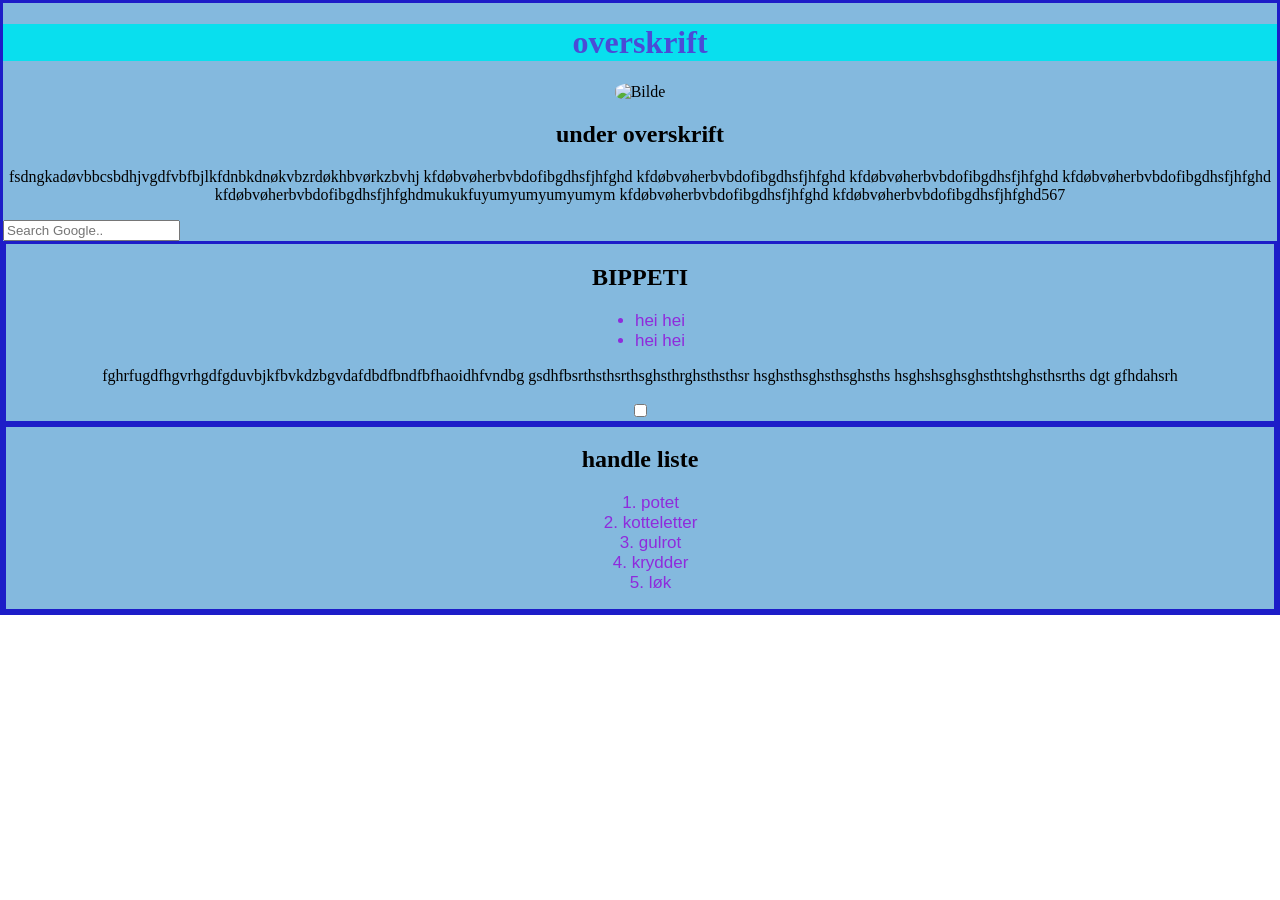
==== uke 1/oppgave  uke 1/index.html @ c0b6788e "oppdatert, endringer" ====
<!DOCTYPE html>
<html lang="en">
<head>
    <meta charset="UTF-8">
    <meta name="viewport" content="width=device-width, initial-scale=1.0">
    <title>første side</title>
    <link rel="stylesheet" href="style.css">

    <style>
        li {
            color:rgba(145, 16, 219, 0.84);
            font-family:
                 roboto, sans-serif;
            font-size: 17px;
            background-color: rgb(132, 185, 222);
        }
        button {
            display: none;
        }
        body {
            margin: 0;
            padding: 0;
        }
        
        
       
        
        </style>
  <!--margin-top: 15px; border-radius: 9px; max-width: 100%; gjorde at bilde ble kuttet på toppen-->
  <!-- i suprisetroll, object-fit cover kutter hodet i fullscreen. fiks= contain-->
  <!-- gvordan bytte farge på knapp?-->
  <!-- hvordan skrive sånn her tekst inne i style?-->
</head>
<body>

    <div class="card">
    <H1 style="color: rgb(75, 75, 214); background-color: rgb(9, 223, 238);">overskrift</H1>
         <img
       id="bilde"
       src="https://shared.akamai.steamstatic.com/store_item_assets/steam/apps/892970/page_bg_raw.jpg?t=1791544831" alt="Bilde">
       
    <h2>under overskrift</h2>
    <p>
        fsdngkadøvbbcsbdhjvgdfvbfbjlkfdnbkdnøkvbzrdøkhbvørkzbvhj
        kfdøbvøherbvbdofibgdhsfjhfghd
        kfdøbvøherbvbdofibgdhsfjhfghd
        kfdøbvøherbvbdofibgdhsfjhfghd
        kfdøbvøherbvbdofibgdhsfjhfghd
        kfdøbvøherbvbdofibgdhsfjhfghdmukukfuyumyumyumyumym
        kfdøbvøherbvbdofibgdhsfjhfghd
        kfdøbvøherbvbdofibgdhsfjhfghd567
    </p>

    <div class="googlesearch">
     <a class="active" href="#home"></a>
     <a href="#about"></a>
    

    <form action="https://google.com" method="get" class="search-form" target="blank">
    <input type="text" name="q" placeholder="Search Google..">
    <button>GO</button>
    </form>
    </div>  

   

    <!-- feil 1(fikset)hvordan får dotten i midten? gjøres i CSS, <ul>-->
    <!-- bildelink, scaler ikke fult opp, -->
    
        <div class="wall">
     <H2>BIPPETI</H2>
     <ul>
        <li>hei hei</li>
        <li>hei hei</li>
        </ul>
        <p>fghrfugdfhgvrhgdfgduvbjkfbvkdzbgvdafdbdfbndfbfhaoidhfvndbg
            gsdhfbsrthsthsrthsghsthrghsthsthsr
            hsghsthsghsthsghsths
            hsghshsghsghsthtshghsthsrths dgt gfhdahsrh 
        </p>
        <input type="checkbox" id="togglecheckbox">
        <button id="trykkpåknapp">klikk klikk</button>
        <img id="suprisetroll" src="https://static.wikia.nocookie.net/valheim/images/4/43/Screenshot_2021-05-18_9.27.56_AM.png/revision/latest/smart/width/250/height/250?cb=20210518132953" alt="suprisetroll">
    </div>
   


    <!--feil2(fikset) hvordan få rangeringen i midten? gjøres i CSS, <ol>-->
    <div class="list">
    <h2>handle liste</h2>
    <ol>
        <li>potet</li>
        <li>kotteletter</li>
        <li>gulrot</li>
        <li>krydder</li>
        <li>løk</li>
    </ol>
    </div>

    <!--  feil 3(fikset)knappen blir borte selv når den er huket av når jeg reloader siden: (lag en if regel at den sjekker scriptet når siden reloads)-->
    <script>
        const checkbox = document.getElementById('togglecheckbox');
        const button = document.getElementById('trykkpåknapp');
        checkbox.addEventListener ('change', function() {
            if (this.checked) {
                button.style.display = 'inline-block';
            }
            else{
                button.style.display = 'none';
            }
        });
    <!-- feil3 fiks her-->
        if (checkbox.checked) {
            button.style.display = 'inline-block';
        }
        
        const bildeknapp = document.getElementById('trykkpåknapp');
        const suprisetroll = document.getElementById('suprisetroll');

        bildeknapp.addEventListener('click', function() {
            if (suprisetroll.style.display === 'block') {
                suprisetroll.style.display = 'none';
        } else {
                suprisetroll.style.display = 'block';
        }
        });
    </script>
 
     
     
</body>
</html>
---- uke 1/oppgave  uke 1/style.css ----
#bilde{ width:300px;height: 170px; border-radius:40%}

    .card{border: 0.1cm solid rgb(29, 29, 200);
            text-align: center;
            background-color: rgb(132, 185, 222);
        }

    .wall{border: 0.1cm solid rgb(29, 29, 200);
            text-align: center;
            background-color: rgb(132, 185, 222);
        }

    .list{border: 0.1cm solid rgb(29, 29, 200);
            text-align: center;
            background-color: rgb(132, 185, 222);
        }

    ol {
        display: flex;
        flex-direction: column;
        align-items: center;
    }

    ul {
        display: flex;
        flex-direction: column;
        align-items: center;
    }
  
    .googlesearch {
        background-color: rgb(132, 185, 222);
        overflow: hidden;
        display: flex;
        align-items: center;
    }
    button:hover {
        opacity: 0.5;
    }
    
    
    #suprisetroll {
            display:none;
            position: fixed;
            top: 0;
            left: 0;
            width: 100%;
            height: 100%;
            object-fit: fill;
            z-index: 9999;  
        }
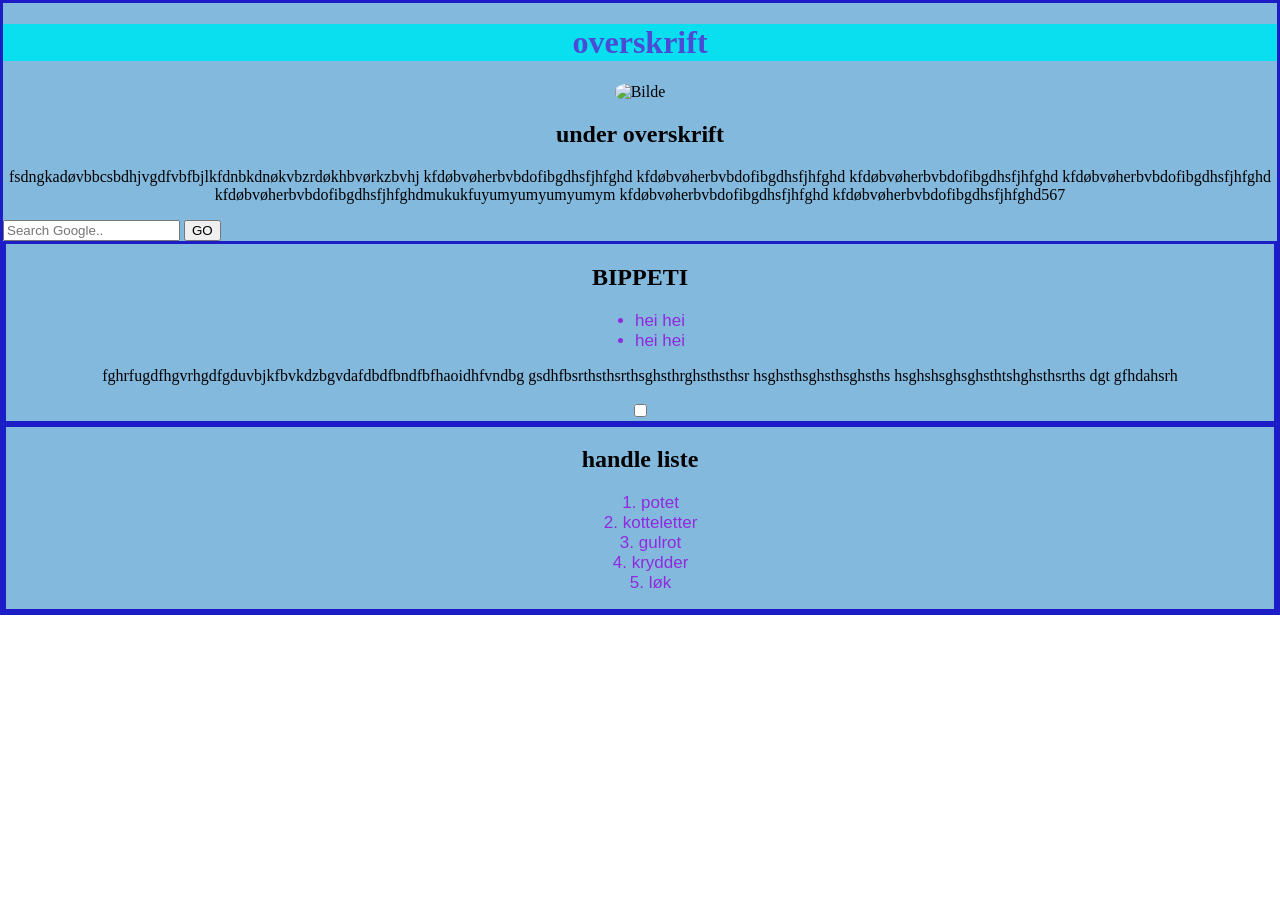
==== commit dc451498: "oppgave uke 2, og litt uke 1" ====
--- a/uke 1/oppgave  uke 1/index.html
+++ b/uke 1/oppgave  uke 1/index.html
@@ -14,18 +14,18 @@
             font-size: 17px;
             background-color: rgb(132, 185, 222);
         }
-        button {
+       
+        #trykkpåknapp {
             display: none;
         }
         body {
             margin: 0;
             padding: 0;
         }
+        -->
         
-        
-       
-        
-        </style>
+       </style>
+       <!-- feil 4 var at button betydde alle knapper, endret til #trykkpåknapp for å velge bare denne knappen-->
   <!--margin-top: 15px; border-radius: 9px; max-width: 100%; gjorde at bilde ble kuttet på toppen-->
   <!-- i suprisetroll, object-fit cover kutter hodet i fullscreen. fiks= contain-->
   <!-- gvordan bytte farge på knapp?-->
@@ -34,7 +34,7 @@
 <body>
 
     <div class="card">
-    <H1 style="color: rgb(75, 75, 214); background-color: rgb(9, 223, 238);">overskrift</H1>
+    <h1 style="color: rgb(75, 75, 214); background-color: rgb(9, 223, 238);">overskrift</H1>
          <img
        id="bilde"
        src="https://shared.akamai.steamstatic.com/store_item_assets/steam/apps/892970/page_bg_raw.jpg?t=1791544831" alt="Bilde">
@@ -55,8 +55,9 @@
      <a class="active" href="#home"></a>
      <a href="#about"></a>
     
-
-    <form action="https://google.com" method="get" class="search-form" target="blank">
+<!-- denne GO knappen er blitt borte når jeg endret til Onchange, oninput, onclick. feil: endret til at alle kanpper skjules ikke bare klikk klikk-->
+<!--fiks feil 4 er oppe i style: -->    
+<form action="https://google.com" method="get" class="search-form" target="blank">
     <input type="text" name="q" placeholder="Search Google..">
     <button>GO</button>
     </form>
@@ -68,7 +69,7 @@
     <!-- bildelink, scaler ikke fult opp, -->
     
         <div class="wall">
-     <H2>BIPPETI</H2>
+     <h2>BIPPETI</H2>
      <ul>
         <li>hei hei</li>
         <li>hei hei</li>
@@ -98,35 +99,50 @@
     </div>
 
     <!--  feil 3(fikset)knappen blir borte selv når den er huket av når jeg reloader siden: (lag en if regel at den sjekker scriptet når siden reloads)-->
-    <script>
-        const checkbox = document.getElementById('togglecheckbox');
-        const button = document.getElementById('trykkpåknapp');
-        checkbox.addEventListener ('change', function() {
-            if (this.checked) {
-                button.style.display = 'inline-block';
-            }
-            else{
-                button.style.display = 'none';
-            }
-        });
-    <!-- feil3 fiks her-->
+    <!-- kan bruke addeventlistener, men skal prøve onclick,onchange og oninput istedet-->
+
+   <script>
+    
+    const checkbox = document.getElementById('togglecheckbox');
+    const button = document.getElementById('trykkpåknapp');
+    const suprisetroll = document.getElementById('suprisetroll');
+    
+    const søkefelt = document.querySelector('.search-form input');
+
+    
+    if (checkbox.checked) {
+        button.style.display = 'inline-block';
+    } else {
+        button.style.display = 'none';
+    }
+<!--gjør endring når knappen er trykket på/noe endres-->
+    checkbox.onchange = function() {
         if (checkbox.checked) {
             button.style.display = 'inline-block';
+        } else {
+            button.style.display = 'none';
         }
+    };
+
+<!-- gjør det mulig og trykke.-->
+    button.onclick = function() {
+        if (suprisetroll.style.display === 'block') {
+            suprisetroll.style.display = 'none';
+        } else {
+            suprisetroll.style.display = 'block';
+        }
+    };
+
+<!--gjør det mulig og skrive tekst/tegn.oppdaterer hvert taste trykk-->
+    søkefelt.oninput = function() {
         
-        const bildeknapp = document.getElementById('trykkpåknapp');
-        const suprisetroll = document.getElementById('suprisetroll');
-
-        bildeknapp.addEventListener('click', function() {
-            if (suprisetroll.style.display === 'block') {
-                suprisetroll.style.display = 'none';
-        } else {
-                suprisetroll.style.display = 'block';
-        }
-        });
-    </script>
+        søkefelt.value = søkefelt.value.toUpperCase();
+    };
+</script>
+      
  
      
      
 </body>
-</html>+</html>
+
